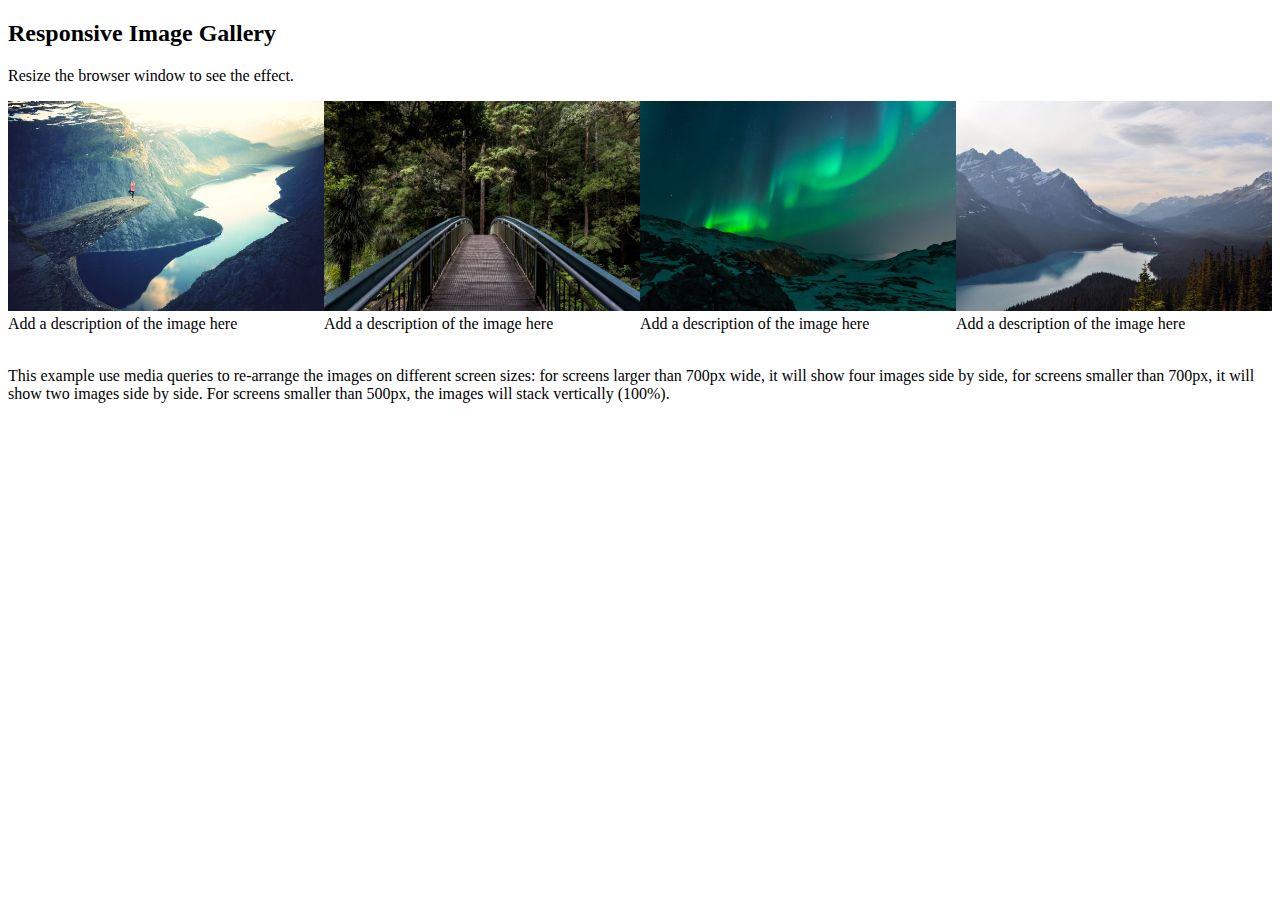
==== week2/BT-TaoGalleryDonGianSuDungBootstrap/index.html @ a5a35d01 "update" ====
<!DOCTYPE html>
<html lang="en">

<head>
    <meta charset="UTF-8">
    <meta name="viewport" content="width=device-width, initial-scale=1.0">
    <title>Document</title>
    <link rel="stylesheet" href="style.css">
</head>

<body>
    <div>
        <h2>Responsive Image Gallery</h2>
        <p>Resize the browser window to see the effect.</p>
    </div>
   
    
<div class="responsive">
    <div class="gallery">
      <a target="_blank" href="img_fjords.jpg">
        <img src="img_fjords.jpg" alt="Trolltunga Norway" width="300" height="200">
      </a>
      <div class="desc">Add a description of the image here</div>
    </div>
  </div>
  
  
  <div class="responsive">
    <div class="gallery">
      <a target="_blank" href="img_forest.jpg">
        <img src="img_forest.jpg" alt="Forest" width="600" height="400">
      </a>
      <div class="desc">Add a description of the image here</div>
    </div>
  </div>
  
  <div class="responsive">
    <div class="gallery">
      <a target="_blank" href="img_lights.jpg">
        <img src="img_lights.jpg" alt="Northern Lights" width="600" height="400">
      </a>
      <div class="desc">Add a description of the image here</div>
    </div>
  </div>
  
  <div class="responsive">
    <div class="gallery">
      <a target="_blank" href="img_mountains.jpg">
        <img src="img_mountains.jpg" alt="Mountains" width="600" height="400">
      </a>
      <div class="desc">Add a description of the image here</div>
    </div>
  </div>
<div class="clearfix"></div>  
    <br>
    <div>
        <p>This example use media queries to re-arrange the images on different screen sizes: for screens larger than 700px
            wide, it will show four images side by side, for screens smaller than 700px, it will show two images side by
            side. For screens smaller than 500px, the images will stack vertically (100%).</p>
    </div>
</body>

</html>
---- week2/BT-TaoGalleryDonGianSuDungBootstrap/style.css ----
* {
    box-sizing: border-box;
}
.responsive{
    width: 25%;
    float: left;
    padding-left: 0 6px;
    /* display: flex;
    justify-content: space-between; */
}

.gallery img{
    width: 100%;
    height: 100%;
    object-fit: cover;
}
.clearfix:after {
    content: "";
    display: table;
    clear: both;
}
@media only screen and (max-width: 499px){
    .responsive{
        width: 100%;
    }
}
@media only screen and (max-width:700px){
    .responsive{
        width: 50%;
        margin: 6px 0;
    }

}
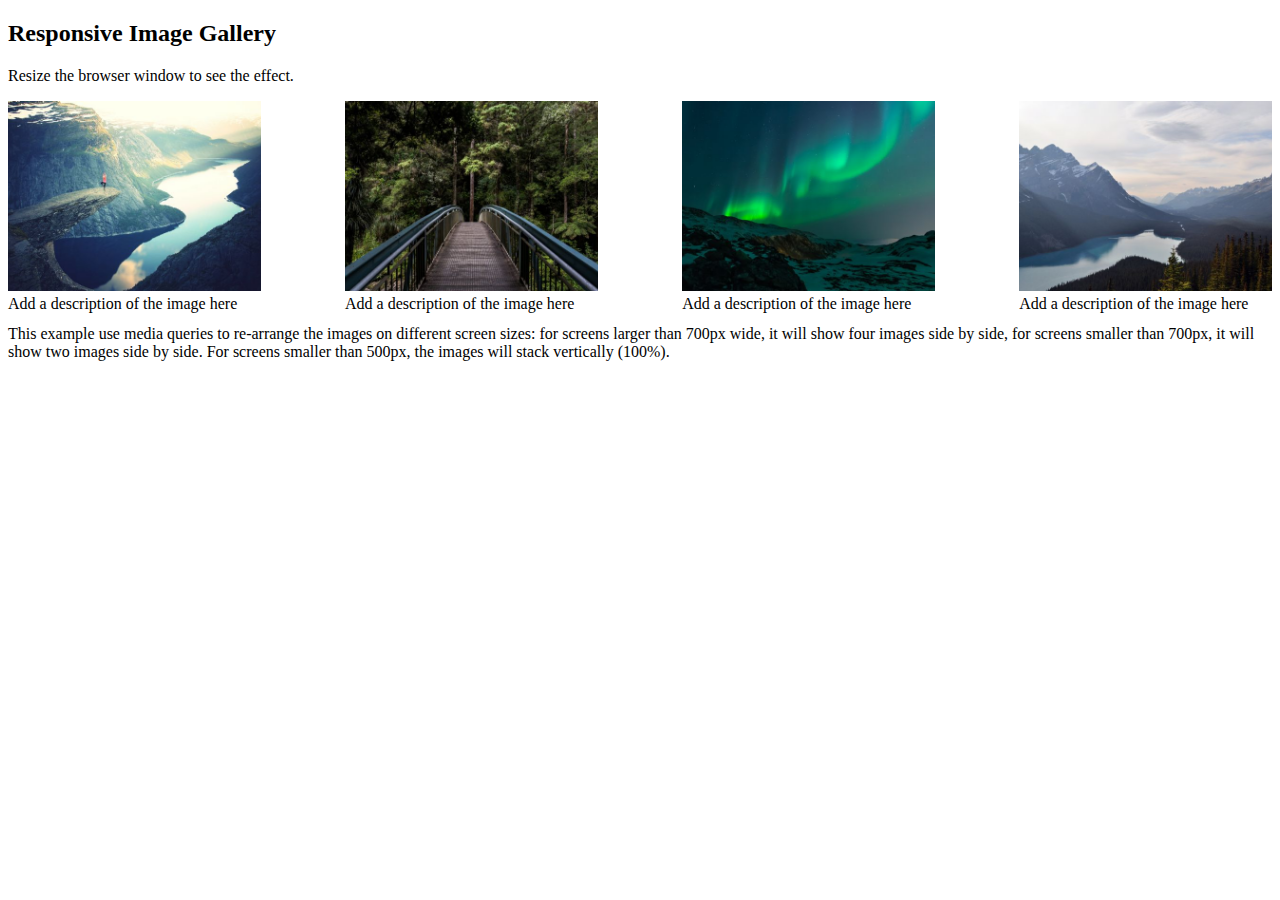
==== commit 15dce3be: "update" ====
--- a/week2/BT-TaoGalleryDonGianSuDungBootstrap/index.html
+++ b/week2/BT-TaoGalleryDonGianSuDungBootstrap/index.html
@@ -2,62 +2,53 @@
 <html lang="en">
 
 <head>
-    <meta charset="UTF-8">
-    <meta name="viewport" content="width=device-width, initial-scale=1.0">
-    <title>Document</title>
-    <link rel="stylesheet" href="style.css">
+  <meta charset="UTF-8">
+  <meta name="viewport" content="width=device-width, initial-scale=1.0">
+  <title>Document</title>
+  <link rel="stylesheet" href="style.css">
 </head>
 
 <body>
-    <div>
-        <h2>Responsive Image Gallery</h2>
-        <p>Resize the browser window to see the effect.</p>
+  <div>
+    <h2>Responsive Image Gallery</h2>
+    <p>Resize the browser window to see the effect.</p>
+  </div>
+
+  <div class="row">
+    <div class="responsive">
+        <a target="_blank" href="img_fjords.jpg">
+          <img src="img_fjords.jpg" alt="Trolltunga Norway" width="300" height="200">
+        </a>
+        <div class="desc">Add a description of the image here</div>
     </div>
-   
-    
-<div class="responsive">
-    <div class="gallery">
-      <a target="_blank" href="img_fjords.jpg">
-        <img src="img_fjords.jpg" alt="Trolltunga Norway" width="300" height="200">
-      </a>
-      <div class="desc">Add a description of the image here</div>
+
+    <div class="responsive">
+        <a target="_blank" href="img_forest.jpg">
+          <img src="img_forest.jpg" alt="Forest" width="600" height="400">
+        </a>
+        <div class="desc">Add a description of the image here</div>
+    </div>
+
+    <div class="responsive">
+        <a target="_blank" href="img_lights.jpg">
+          <img src="img_lights.jpg" alt="Northern Lights" width="600" height="400">
+        </a>
+        <div class="desc">Add a description of the image here</div>
+    </div>
+
+    <div class="responsive">
+        <a target="_blank" href="img_mountains.jpg">
+          <img src="img_mountains.jpg" alt="Mountains" width="600" height="400">
+        </a>
+        <div class="desc">Add a description of the image here</div>
     </div>
   </div>
-  
-  
-  <div class="responsive">
-    <div class="gallery">
-      <a target="_blank" href="img_forest.jpg">
-        <img src="img_forest.jpg" alt="Forest" width="600" height="400">
-      </a>
-      <div class="desc">Add a description of the image here</div>
-    </div>
+  <br>
+  <div>
+    <p>This example use media queries to re-arrange the images on different screen sizes: for screens larger than 700px
+      wide, it will show four images side by side, for screens smaller than 700px, it will show two images side by
+      side. For screens smaller than 500px, the images will stack vertically (100%).</p>
   </div>
-  
-  <div class="responsive">
-    <div class="gallery">
-      <a target="_blank" href="img_lights.jpg">
-        <img src="img_lights.jpg" alt="Northern Lights" width="600" height="400">
-      </a>
-      <div class="desc">Add a description of the image here</div>
-    </div>
-  </div>
-  
-  <div class="responsive">
-    <div class="gallery">
-      <a target="_blank" href="img_mountains.jpg">
-        <img src="img_mountains.jpg" alt="Mountains" width="600" height="400">
-      </a>
-      <div class="desc">Add a description of the image here</div>
-    </div>
-  </div>
-<div class="clearfix"></div>  
-    <br>
-    <div>
-        <p>This example use media queries to re-arrange the images on different screen sizes: for screens larger than 700px
-            wide, it will show four images side by side, for screens smaller than 700px, it will show two images side by
-            side. For screens smaller than 500px, the images will stack vertically (100%).</p>
-    </div>
 </body>
 
 </html>--- a/week2/BT-TaoGalleryDonGianSuDungBootstrap/style.css
+++ b/week2/BT-TaoGalleryDonGianSuDungBootstrap/style.css
@@ -1,33 +1,39 @@
-* {
-    box-sizing: border-box;
+
+.row{
+    display: grid;
+    grid-template-columns: 20% 20% 20% 20%;
+    justify-content: space-between;
+
 }
 .responsive{
-    width: 25%;
-    float: left;
+
     padding-left: 0 6px;
     /* display: flex;
     justify-content: space-between; */
 }
 
-.gallery img{
+.responsive img{
     width: 100%;
     height: 100%;
     object-fit: cover;
 }
-.clearfix:after {
-    content: "";
-    display: table;
-    clear: both;
-}
-@media only screen and (max-width: 499px){
+@media only screen and (max-width: 500px){
+    .row{
+       grid-template-columns: 100%;
+        display: block;
+    }
     .responsive{
         width: 100%;
     }
 }
 @media only screen and (max-width:700px){
+    .row{
+
+        grid-template-columns: 50% 50%
+    }
     .responsive{
         width: 50%;
-        margin: 6px 0;
+        display: grid;
     }
 
 }
